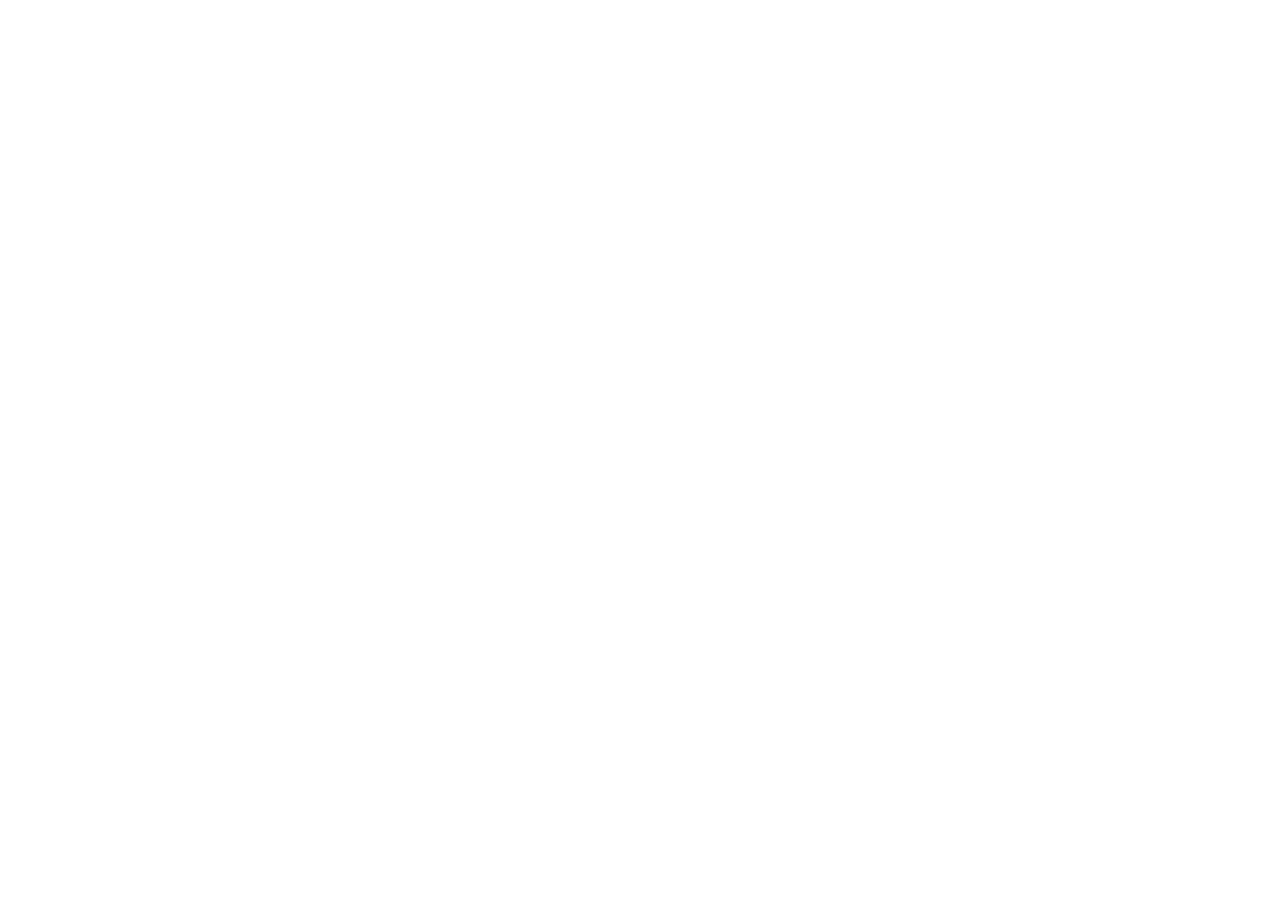
==== src/main/webapp/admin/manage.html @ 2d1eb5a4 "增加后台功能 待完善" ====
<!DOCTYPE html>
<html>
  <head>
    <title>后台管理</title>
    <meta http-equiv="content-type" content="text/html; charset=UTF-8">
    <link rel="stylesheet" type="text/css" href="/xsg/trd/bootstrap/css/bootstrap.css" />
    <link rel="stylesheet" type="text/css" href="./manage.css">

  </head>
  
  <body>
    <div id="showReserveList">
    	<div type="text" u-meta='{"id":"dataGrid","data":"dataTableReserveList","type":"grid","editable":false,"autoExpand":false,"showNumCol":true,"showTree":false,"keyField":"id"}'>
		<div
			options='{"field":"unit","dataType":"String","title":"chr_id","editType":"string","width": 100,"visible":false}'>
		</div>
		<div
			options='{"field":"visit_date","dataType":"String","title":"要素中文名","editType":"string","width": 100}'>
		</div>
		<div
			options='{"field":"contacts","dataType":"String","title":"要素英文名","editType":"string","width": 100}'>
		</div>
		<div
			options='{"field":"phone_num","dataType":"String","title":"要素全称","editType":"string","width": 150}'></div>
		</div>
	<p id="canEdit" style="display:none;color:red">系统已启用且存在业务数据，不能再进行设置！
	</p>
</div>
    </div>
  </body>
      <script src="/xsg/trd/requirejs/require.js"></script>
	  <script src="/xsg/trd/requirejs/require.config.js"></script>
      <script src="./manage.js"></script>
  
</html>
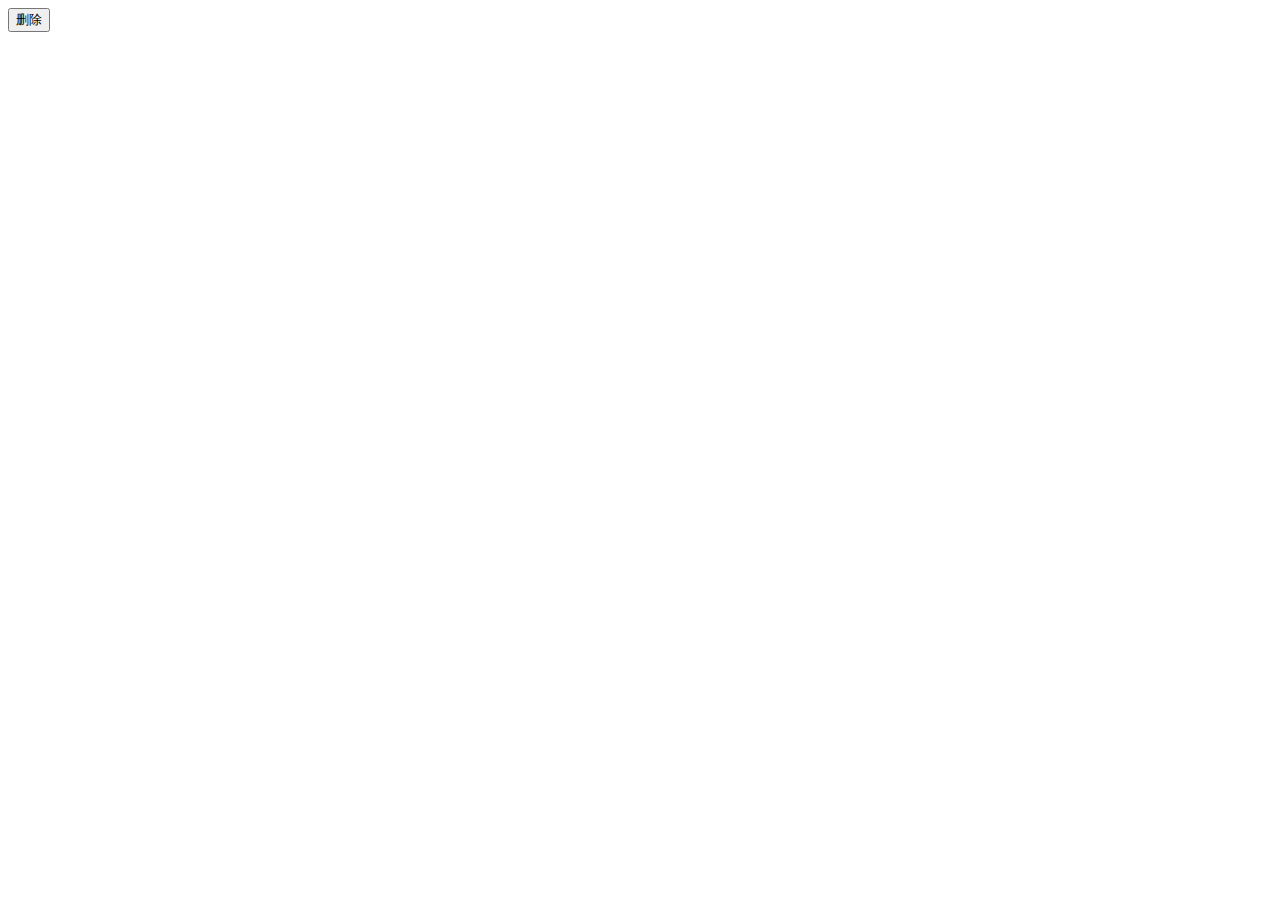
==== commit be78cac0: "后台管理列表" ====
--- a/src/main/webapp/admin/manage.html
+++ b/src/main/webapp/admin/manage.html
@@ -4,29 +4,43 @@
     <title>后台管理</title>
     <meta http-equiv="content-type" content="text/html; charset=UTF-8">
     <link rel="stylesheet" type="text/css" href="/xsg/trd/bootstrap/css/bootstrap.css" />
+    <link rel="stylesheet" type="text/css" href="/xsg/trd/ip/css/reset.css" />
+	<link rel="stylesheet" type="text/css" href="/xsg/trd/uui/css/font-awesome.min.css">
+	<link rel="stylesheet" type="text/css" href="/xsg/trd/uui/css/u.css" />
+	<link rel="stylesheet" type="text/css" href="/xsg/trd/uui/css/tree.css" />
+	<link rel="stylesheet" type="text/css" href="/xsg/trd/ip/changeTree/changeTree.css" />
+	<link rel="stylesheet" type="text/css" href="/xsg/trd/uui/css/grid.css" />
+	<link rel="stylesheet" type="text/css" href="/xsg/trd/ip/css/ip.css" />
+	<link rel="stylesheet" type="text/css" href="/xsg/trd/ip/css/platform.css" />
     <link rel="stylesheet" type="text/css" href="./manage.css">
 
   </head>
   
   <body>
     <div id="showReserveList">
-    	<div type="text" u-meta='{"id":"dataGrid","data":"dataTableReserveList","type":"grid","editable":false,"autoExpand":false,"showNumCol":true,"showTree":false,"keyField":"id"}'>
+    	<div type="text" u-meta='{"id":"dataGrid","data":"dataTableReserveList","type":"grid","editable":false,"autoExpand":false,"multiSelect":true,"showNumCol":true,"showTree":false,"keyField":"id"}'>
 		<div
-			options='{"field":"unit","dataType":"String","title":"chr_id","editType":"string","width": 100,"visible":false}'>
+			options='{"field":"id","dataType":"String","title":"chr_id","editType":"string","visible":false}'>
 		</div>
 		<div
-			options='{"field":"visit_date","dataType":"String","title":"要素中文名","editType":"string","width": 100}'>
+			options='{"field":"unit","dataType":"String","title":"参观预约单位","editType":"string"}'>
 		</div>
 		<div
-			options='{"field":"contacts","dataType":"String","title":"要素英文名","editType":"string","width": 100}'>
+			options='{"field":"visit_date","dataType":"String","title":"预约访问时间","editType":"string"}'>
 		</div>
 		<div
-			options='{"field":"phone_num","dataType":"String","title":"要素全称","editType":"string","width": 150}'></div>
+			options='{"field":"contacts","dataType":"String","title":"联系人","editType":"string"}'>
 		</div>
-	<p id="canEdit" style="display:none;color:red">系统已启用且存在业务数据，不能再进行设置！
-	</p>
-</div>
+		<div
+			options='{"field":"phone_num","dataType":"String","title":"联系电话","editType":"string"}'>
+		</div>
+		<div
+			options='{"field":"remark","dataType":"String","title":"参观事由或人员介绍","editType":"string"}'>
+		</div>
+	</div>
     </div>
+    <button class="btn btn-danger btn-lg btn-block"  role="button" data-bind="click:delSelectedItems">删除</button> 
+    
   </body>
       <script src="/xsg/trd/requirejs/require.js"></script>
 	  <script src="/xsg/trd/requirejs/require.config.js"></script>
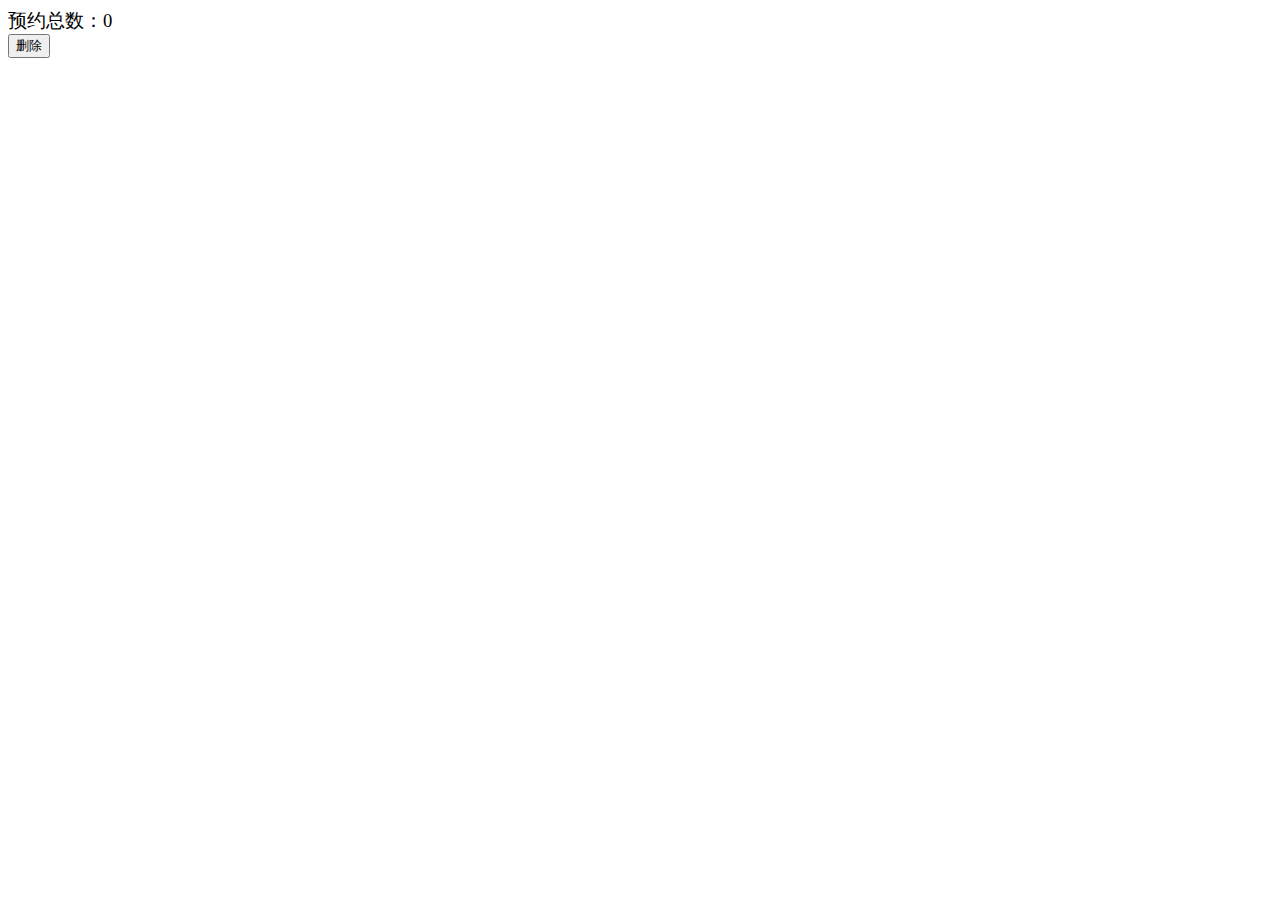
==== commit 3964bc0c: "增加访问人数 和 访问总数" ====
--- a/src/main/webapp/admin/manage.html
+++ b/src/main/webapp/admin/manage.html
@@ -17,10 +17,11 @@
   </head>
   
   <body>
+  	<div style="font-size:14pt">预约总数：<span id="res_count">0</span></div>
     <div id="showReserveList">
-    	<div type="text" u-meta='{"id":"dataGrid","data":"dataTableReserveList","type":"grid","editable":false,"autoExpand":false,"multiSelect":true,"showNumCol":true,"showTree":false,"keyField":"id"}'>
+    	<div type="text" u-meta='{"id":"dataGrid","data":"dataTableReserveList","type":"grid","editable":false,"autoExpand":false,"multiSelect":true,"showNumCol":true,"showTree":false,"keyField":"guid"}'>
 		<div
-			options='{"field":"id","dataType":"String","title":"chr_id","editType":"string","visible":false}'>
+			options='{"field":"guid","dataType":"String","title":"chr_id","editType":"string","visible":false}'>
 		</div>
 		<div
 			options='{"field":"unit","dataType":"String","title":"参观预约单位","editType":"string"}'>
@@ -28,6 +29,15 @@
 		<div
 			options='{"field":"visit_date","dataType":"String","title":"预约访问时间","editType":"string"}'>
 		</div>
+		
+		<div
+			options='{"field":"visit_time","dataType":"String","title":"访问时间","editType":"string","renderType":"renderTime"}'>
+		</div>
+		
+		<div
+			options='{"field":"visit_num","dataType":"String","title":"访问人数","editType":"string"}'>
+		</div>
+		
 		<div
 			options='{"field":"contacts","dataType":"String","title":"联系人","editType":"string"}'>
 		</div>
@@ -44,6 +54,7 @@
   </body>
       <script src="/xsg/trd/requirejs/require.js"></script>
 	  <script src="/xsg/trd/requirejs/require.config.js"></script>
+	  <script src="/xsg/js/CommonConstant.js"></script>
       <script src="./manage.js"></script>
   
 </html>
